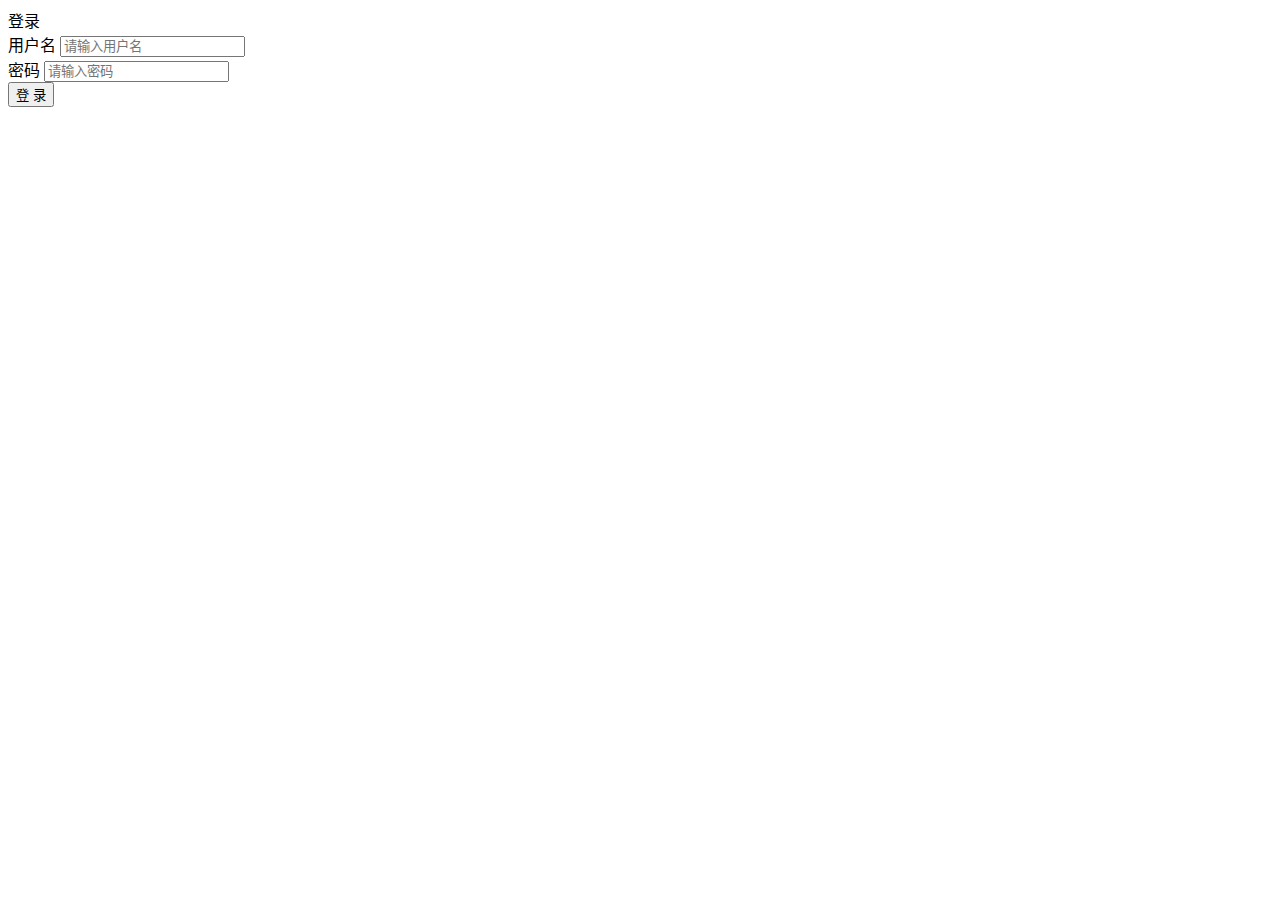
==== src/main/resources/templates/login.html @ da095cff "方法添加" ====
<!DOCTYPE html>
<html lang="zh-CN">

<head>
	<meta charset="UTF-8">
	<meta name="viewport" content="width=device-width, initial-scale=1">
	
	<title>HTML5响应式第三方登录页面模板</title>
	<meta name="keywords" content="" />
	<meta name="description" content="" />

	<link rel="stylesheet" type="text/css" href="/vendor/bootstrap/css/bootstrap.min.css">
	<link rel="stylesheet" type="text/css" href="/fonts/font-awesome-4.7.0/css/font-awesome.min.css">
	<link rel="stylesheet" type="text/css" href="/fonts/iconic/css/material-design-iconic-font.min.css">
	<link rel="stylesheet" type="text/css" href="/css/util.css">
	<link rel="stylesheet" type="text/css" href="/css/main.css">
</head>

<body>

	<div class="limiter">
		<div class="container-login100" style="background-image: url('/img/bg-01.jpg');">
			<div class="wrap-login100 p-l-55 p-r-55 p-t-65 p-b-54">
				<form class="login100-form validate-form" id="signupForm">
					<span class="login100-form-title p-b-49">登录</span>

					<div class="wrap-input100 validate-input m-b-23" data-validate="请输入用户名">
						<span class="label-input100">用户名</span>
						<input class="input100" type="text" id="username" name="username" placeholder="请输入用户名" autocomplete="off">
						<span class="focus-input100" data-symbol="&#xf206;"></span>
					</div>

					<div class="wrap-input100 validate-input" data-validate="请输入密码">
						<span class="label-input100">密码</span>
						<input class="input100" type="password" name="password" placeholder="请输入密码">
						<span class="focus-input100" data-symbol="&#xf190;"></span>
					</div>

					<div class="text-right p-t-8 p-b-31">
						<a href="javascript:"></a>
					</div>

					<div class="container-login100-form-btn">
						<div class="wrap-login100-form-btn">
							<div class="login100-form-bgbtn"></div>
							<button class="login100-form-btn" onclick="login()">登 录</button>
						</div>
					</div>

					<div class="txt1 text-center p-t-54 p-b-20">
						<span></span>
					</div>

					<div class="flex-c-m">
						<a href="#" class="login100-social-item ">

						</a>

						<a href="#" class="login100-social-item ">

						</a>

						<a href="#" class="login100-social-item ">

						</a>
					</div>

					<div class="flex-col-c p-t-25">
						<a href="javascript:" class="txt2"></a>
					</div>
				</form>
			</div>
		</div>
	</div>
	<script src="/vendor/jquery/jquery-3.2.1.min.js"></script>
	<script src="/js/main.js"></script>
</body>

</html>
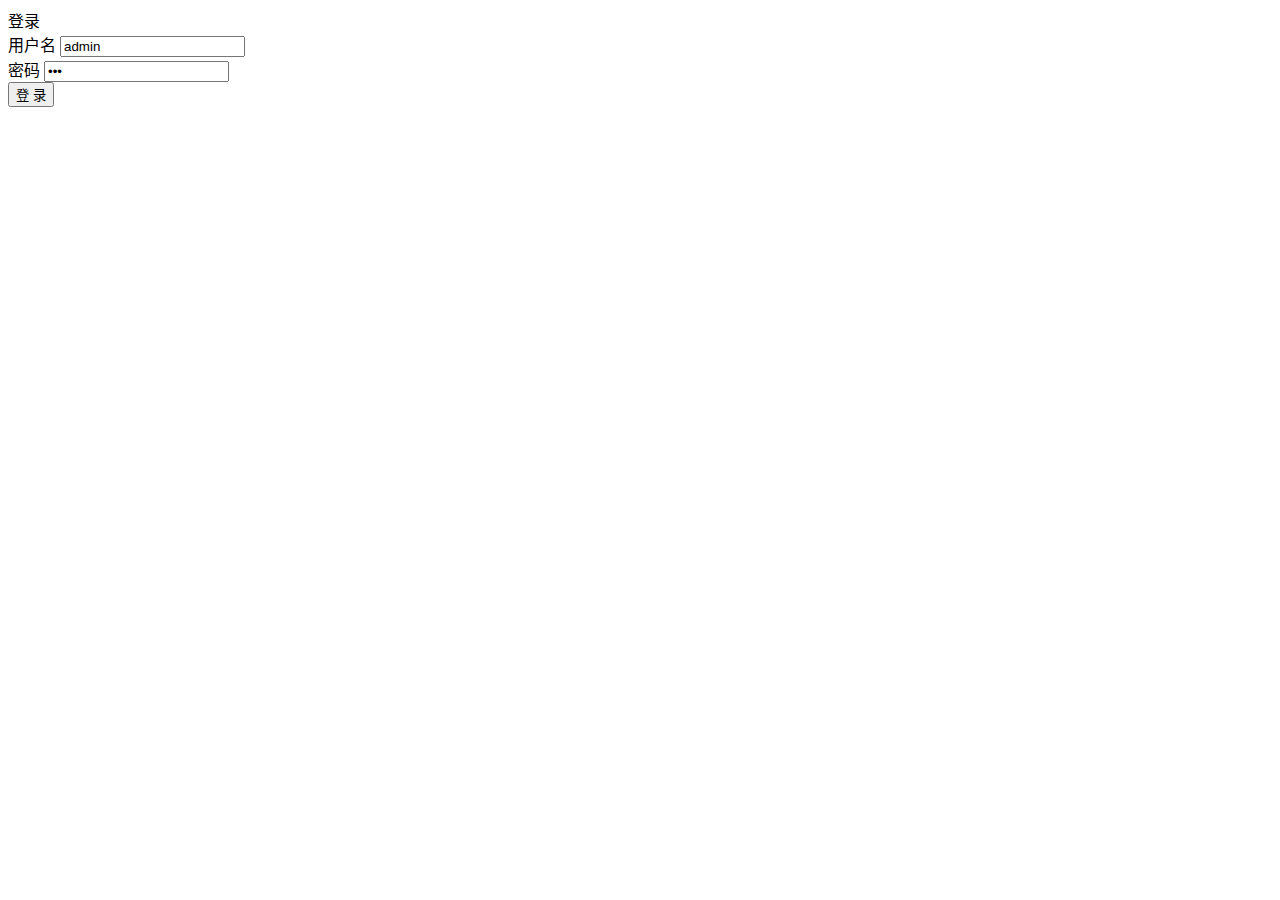
==== commit 437902e8: "方法添加" ====
--- a/src/main/resources/templates/login.html
+++ b/src/main/resources/templates/login.html
@@ -26,13 +26,13 @@
 
 					<div class="wrap-input100 validate-input m-b-23" data-validate="请输入用户名">
 						<span class="label-input100">用户名</span>
-						<input class="input100" type="text" id="username" name="username" placeholder="请输入用户名" autocomplete="off">
+						<input class="input100" type="text" id="username" name="username" value="admin" placeholder="请输入用户名" autocomplete="off">
 						<span class="focus-input100" data-symbol="&#xf206;"></span>
 					</div>
 
 					<div class="wrap-input100 validate-input" data-validate="请输入密码">
 						<span class="label-input100">密码</span>
-						<input class="input100" type="password" name="password" placeholder="请输入密码">
+						<input class="input100" type="password" name="password" value="123" placeholder="请输入密码">
 						<span class="focus-input100" data-symbol="&#xf190;"></span>
 					</div>
 
@@ -43,7 +43,7 @@
 					<div class="container-login100-form-btn">
 						<div class="wrap-login100-form-btn">
 							<div class="login100-form-bgbtn"></div>
-							<button class="login100-form-btn" onclick="login()">登 录</button>
+							<button type="button" class="login100-form-btn" onclick="login()">登 录</button>
 						</div>
 					</div>
 
@@ -73,7 +73,9 @@
 		</div>
 	</div>
 	<script src="/vendor/jquery/jquery-3.2.1.min.js"></script>
-	<script src="/js/main.js"></script>
+	<script src="/js/layer/layer.js" ></script>
+	<script type="text/javascript" src="/js/layer/laydate/laydate.js" ></script>
+	<script src="/js/appjs/main.js"></script>
 </body>
 
 </html>